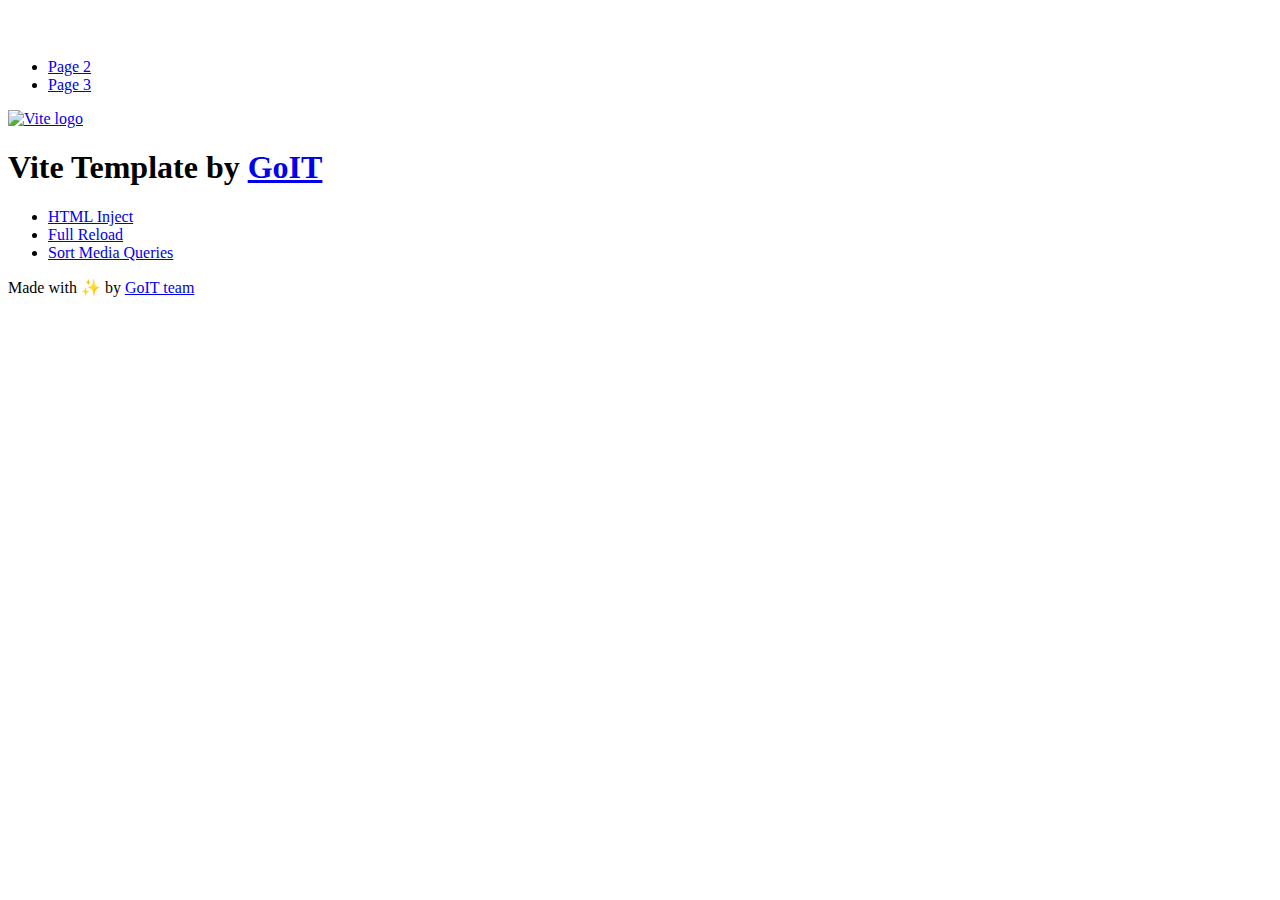
==== index.html @ f8ecfa14 "Deploying to gh-pages from @ mish3mish/goit-js-hw-12@bd897a16574fff2a2cedc3ae11d38220e9949248 🚀" ====
<!DOCTYPE html>
<html lang="en">
  <head>
    <meta charset="UTF-8" />
    <link rel="icon" type="image/svg+xml" href="/vanilla-app-template/favicon.svg" />
    <meta name="viewport" content="width=device-width, initial-scale=1.0" />
    <title>Vanilla App Template</title>
    <script type="module" crossorigin src="/vanilla-app-template/index.js"></script>
    <link rel="stylesheet" crossorigin href="/vanilla-app-template/assets/styles-DvPDDfy5.css">
  </head>
  <body>
    <header class="header">
  <div class="container">
    <nav class="nav">
      <a class="nav-logo" href="./index.html" aria-label="Site logo">
        <svg class="nav-logo-icon" width="100" height="30">
          <use href="/vanilla-app-template/assets/sprite-E8vg0sBb.svg#logo"></use>
        </svg>
      </a>
      <ul class="nav-list">
        <li class="nav-item">
          <a class="nav-link {=$highlight-act}" href="./page-2.html">Page 2</a>
        </li>
        <li class="nav-item">
          <a class="nav-link {=$highlight-curr}" href="./page-3.html">Page 3</a>
        </li>
      </ul>
    </nav>
  </div>
</header>


    <main>
      <!-- Loads the specified .html file -->
      <section class="vite-promo">
  <div class="container">
    <div class="vite-promo-thumb">
      <a
        class="vite-promo-link"
        href="https://vitejs.dev/"
        target="_blank"
        rel="noopener noreferrer"
        aria-label="Link to Vite official website"
        title="Vite.js  build tool"
      >
        <!-- Path to images as from index.html file -->
        <img
          class="pic"
          src="/vanilla-app-template/assets/vite-logo-9o_aqrTe.png"
          alt="Vite logo"
          width="640"
          height="640"
        />
      </a>
    </div>
    <h1 class="main-title">
      <span class="main-title-gradient">Vite</span>
      Template by
      <a
        class="main-title-link"
        href="https://github.com/goitacademy/vanilla-app-template"
        target="_blank"
        rel="noopener noreferrer"
      >
        GoIT
      </a>
    </h1>
  </div>
</section>

      <article class="badges">
  <div class="container">
    <ul class="badges-list">
      <li class="badges-item">
        <a
          class="badges-link"
          href="https://www.npmjs.com/package/vite-plugin-html-inject"
          target="_blank"
          rel="noopener noreferrer"
        >
          HTML Inject
        </a>
      </li>
      <li class="badges-item">
        <a
          class="badges-link"
          href="https://www.npmjs.com/package/vite-plugin-full-reload"
          target="_blank"
          rel="noopener noreferrer"
        >
          Full Reload
        </a>
      </li>
      <li class="badges-item">
        <a
          class="badges-link"
          href="https://www.npmjs.com/package/postcss-sort-media-queries"
          target="_blank"
          rel="noopener noreferrer"
        >
          Sort Media Queries
        </a>
      </li>
    </ul>
  </div>
</article>

    </main>

    <footer class="footer">
  <div class="container">
    <p class="footer-desc">
      Made with ✨ by
      <a
        class="footer-link"
        href="https://goit.global/ua/"
        target="_blank"
        rel="noopener noreferrer"
      >
        GoIT team
      </a>
    </p>
  </div>
</footer>


  </body>
</html>
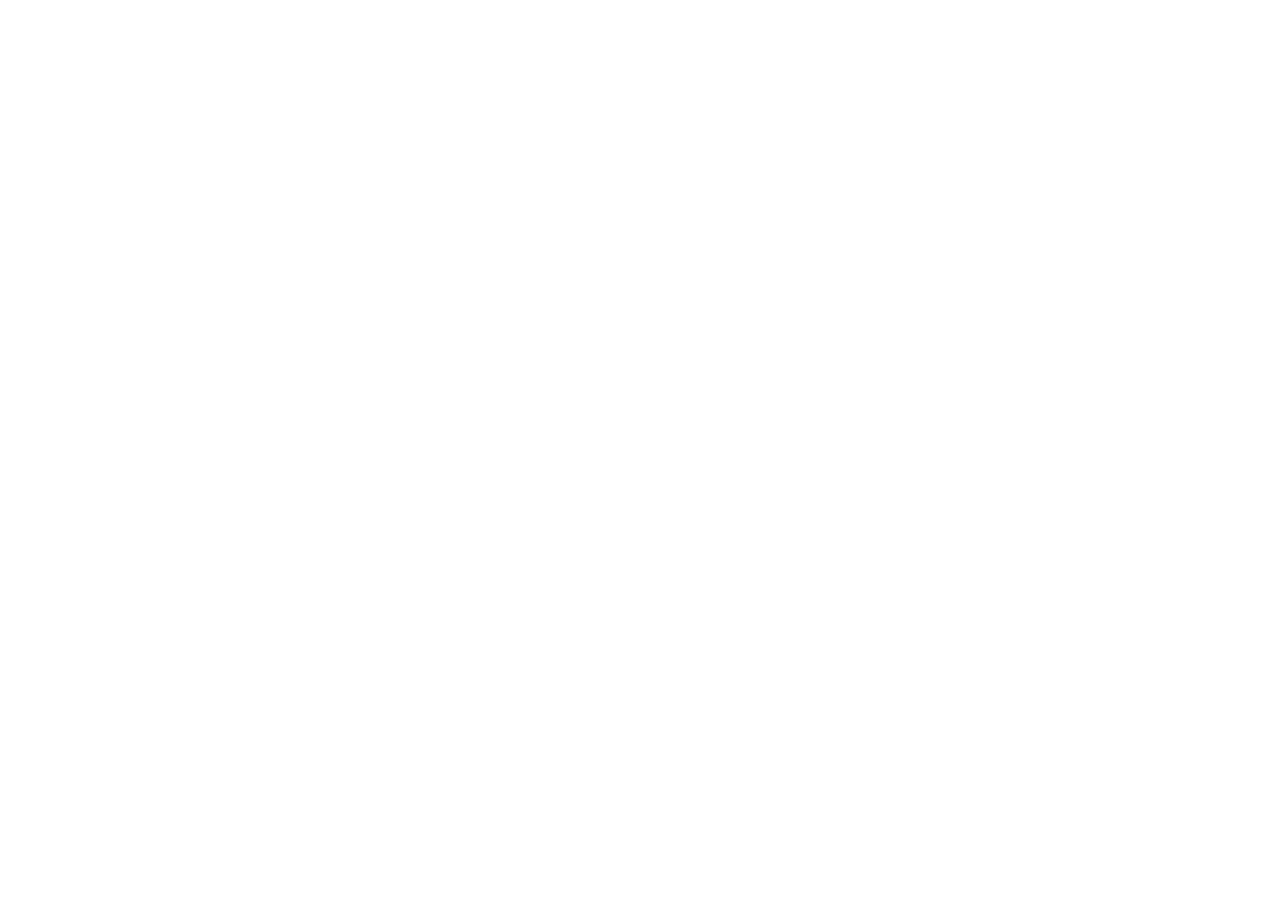
==== commit 2c24ee8c: "Deploying to gh-pages from @ mish3mish/goit-js-hw-12@d74d858ab39d07db8f3cbbfe64ae33161e60b68b 🚀" ====
--- a/index.html
+++ b/index.html
@@ -2,127 +2,12 @@
 <html lang="en">
   <head>
     <meta charset="UTF-8" />
-    <link rel="icon" type="image/svg+xml" href="/vanilla-app-template/favicon.svg" />
+    <link rel="icon" type="image/svg+xml" href="/favicon.svg" />
     <meta name="viewport" content="width=device-width, initial-scale=1.0" />
-    <title>Vanilla App Template</title>
-    <script type="module" crossorigin src="/vanilla-app-template/index.js"></script>
-    <link rel="stylesheet" crossorigin href="/vanilla-app-template/assets/styles-DvPDDfy5.css">
+    <title>Homewrok 12</title>
+    <script type="module" crossorigin src="/goit-js-hw-12/index.js"></script>
+    <link rel="stylesheet" crossorigin href="/goit-js-hw-12/assets/index-B9kkWxtF.css">
   </head>
   <body>
-    <header class="header">
-  <div class="container">
-    <nav class="nav">
-      <a class="nav-logo" href="./index.html" aria-label="Site logo">
-        <svg class="nav-logo-icon" width="100" height="30">
-          <use href="/vanilla-app-template/assets/sprite-E8vg0sBb.svg#logo"></use>
-        </svg>
-      </a>
-      <ul class="nav-list">
-        <li class="nav-item">
-          <a class="nav-link {=$highlight-act}" href="./page-2.html">Page 2</a>
-        </li>
-        <li class="nav-item">
-          <a class="nav-link {=$highlight-curr}" href="./page-3.html">Page 3</a>
-        </li>
-      </ul>
-    </nav>
-  </div>
-</header>
-
-
-    <main>
-      <!-- Loads the specified .html file -->
-      <section class="vite-promo">
-  <div class="container">
-    <div class="vite-promo-thumb">
-      <a
-        class="vite-promo-link"
-        href="https://vitejs.dev/"
-        target="_blank"
-        rel="noopener noreferrer"
-        aria-label="Link to Vite official website"
-        title="Vite.js  build tool"
-      >
-        <!-- Path to images as from index.html file -->
-        <img
-          class="pic"
-          src="/vanilla-app-template/assets/vite-logo-9o_aqrTe.png"
-          alt="Vite logo"
-          width="640"
-          height="640"
-        />
-      </a>
-    </div>
-    <h1 class="main-title">
-      <span class="main-title-gradient">Vite</span>
-      Template by
-      <a
-        class="main-title-link"
-        href="https://github.com/goitacademy/vanilla-app-template"
-        target="_blank"
-        rel="noopener noreferrer"
-      >
-        GoIT
-      </a>
-    </h1>
-  </div>
-</section>
-
-      <article class="badges">
-  <div class="container">
-    <ul class="badges-list">
-      <li class="badges-item">
-        <a
-          class="badges-link"
-          href="https://www.npmjs.com/package/vite-plugin-html-inject"
-          target="_blank"
-          rel="noopener noreferrer"
-        >
-          HTML Inject
-        </a>
-      </li>
-      <li class="badges-item">
-        <a
-          class="badges-link"
-          href="https://www.npmjs.com/package/vite-plugin-full-reload"
-          target="_blank"
-          rel="noopener noreferrer"
-        >
-          Full Reload
-        </a>
-      </li>
-      <li class="badges-item">
-        <a
-          class="badges-link"
-          href="https://www.npmjs.com/package/postcss-sort-media-queries"
-          target="_blank"
-          rel="noopener noreferrer"
-        >
-          Sort Media Queries
-        </a>
-      </li>
-    </ul>
-  </div>
-</article>
-
-    </main>
-
-    <footer class="footer">
-  <div class="container">
-    <p class="footer-desc">
-      Made with ✨ by
-      <a
-        class="footer-link"
-        href="https://goit.global/ua/"
-        target="_blank"
-        rel="noopener noreferrer"
-      >
-        GoIT team
-      </a>
-    </p>
-  </div>
-</footer>
-
-
   </body>
 </html>
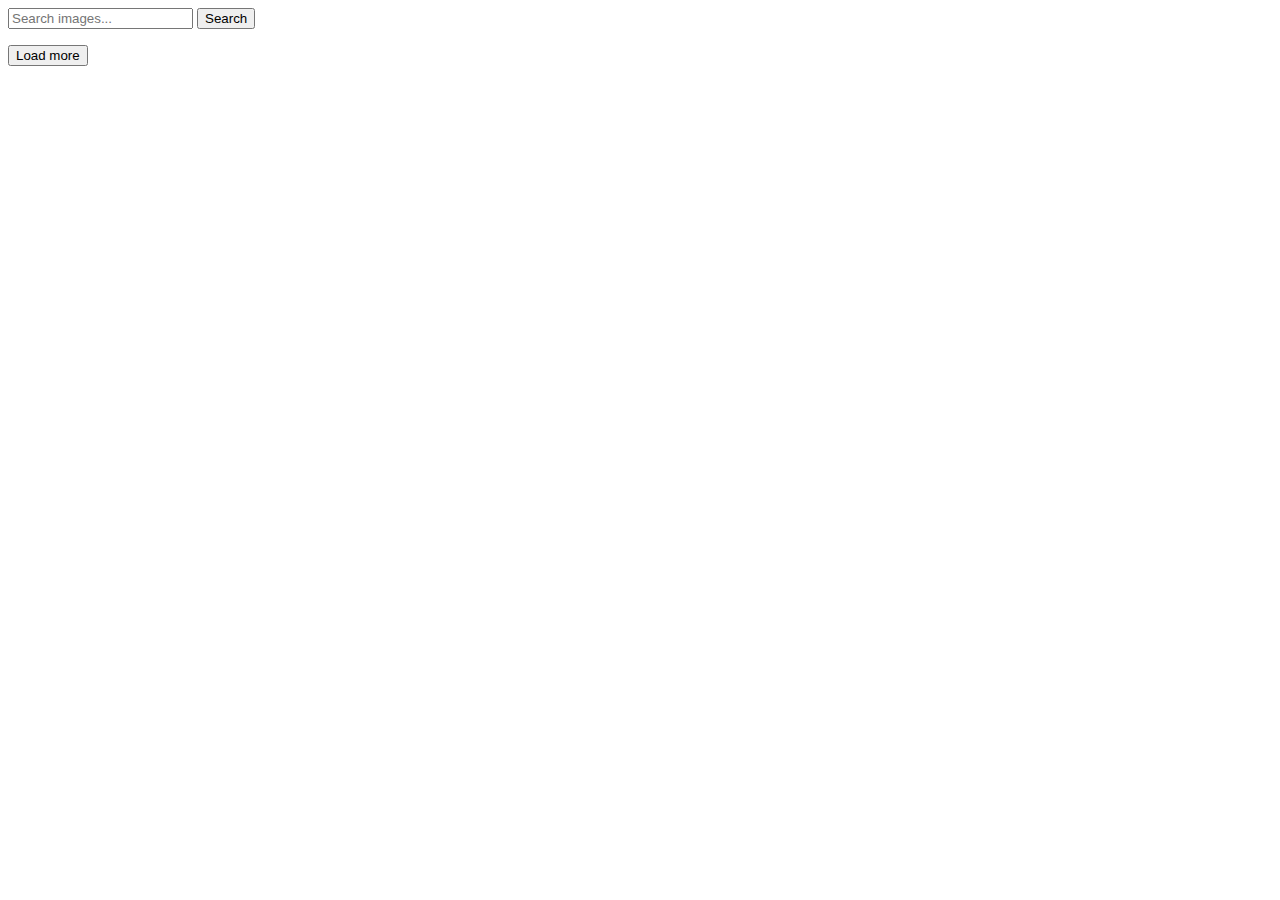
==== commit a99c5bd2: "Deploying to gh-pages from @ mish3mish/goit-js-hw-12@f11c6f489251baca9cf762fb67409b553d66b4fd 🚀" ====
--- a/index.html
+++ b/index.html
@@ -6,8 +6,25 @@
     <meta name="viewport" content="width=device-width, initial-scale=1.0" />
     <title>Homewrok 12</title>
     <script type="module" crossorigin src="/goit-js-hw-12/index.js"></script>
-    <link rel="stylesheet" crossorigin href="/goit-js-hw-12/assets/index-B9kkWxtF.css">
+    <link rel="modulepreload" crossorigin href="/goit-js-hw-12/assets/vendor-D73Uttp0.js">
+    <link rel="stylesheet" crossorigin href="/goit-js-hw-12/assets/vendor-DumFYO8Z.css">
+    <link rel="stylesheet" crossorigin href="/goit-js-hw-12/assets/index-D5reMnm6.css">
   </head>
   <body>
+    <div class="container">
+      <form class="form">
+        <input
+          type="text"
+          name="search"
+          class="form-input"
+          placeholder="Search images..."
+        />
+        <button type="submit" class="form-btn">Search</button>
+      </form>
+      <ul class="gallery"></ul>
+      <button class="load-more-btn is-hidden">Load more</button>
+    </div>
+    <div class="loader is-hidden"></div>
+
   </body>
 </html>
